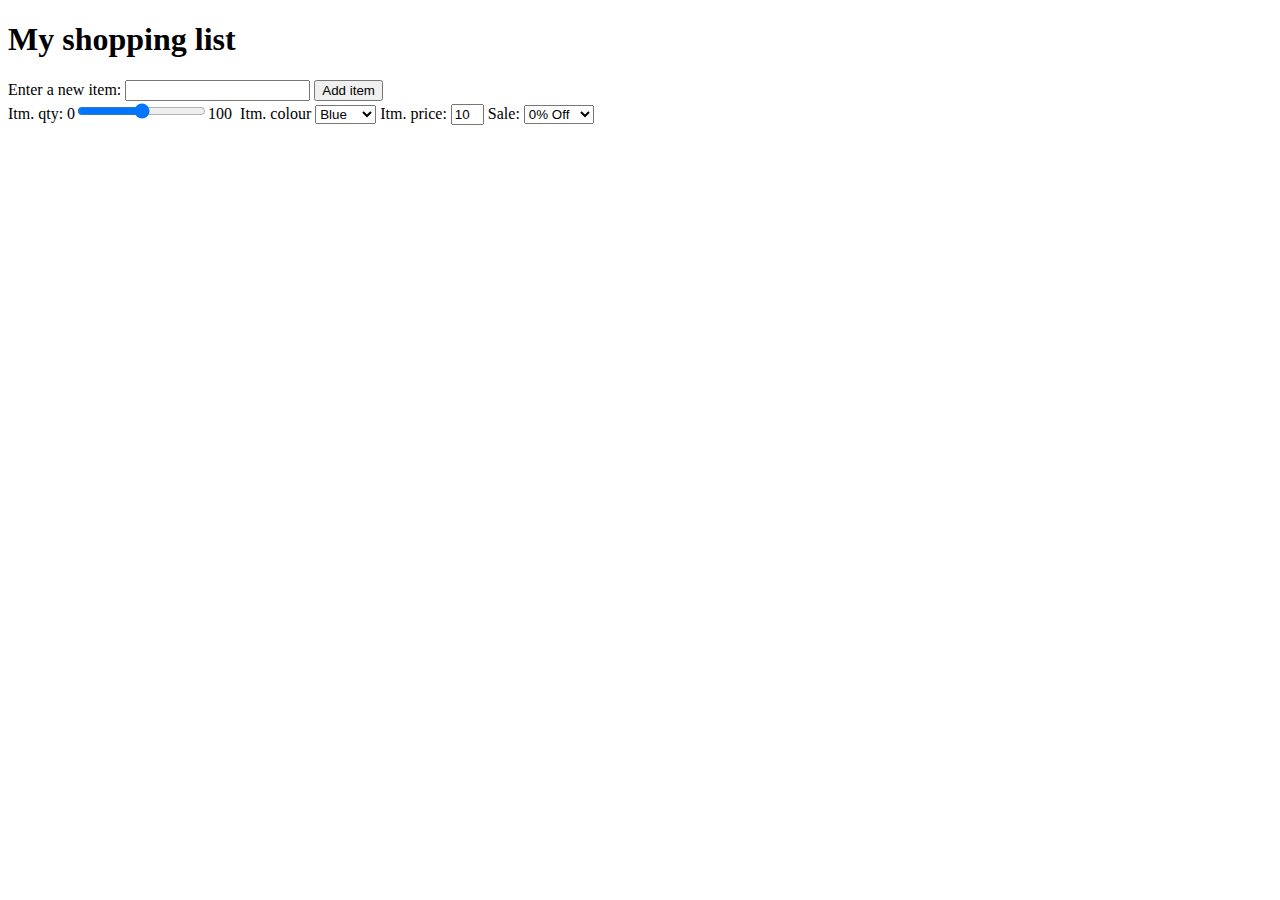
==== checkout.html @ 36e88091 "done" ====
<!DOCTYPE html>
<html lang="en">
<head>
    <meta charset="UTF-8">
    <meta name="viewport" content="width=device-width, initial-scale=1.0">
    <meta http-equiv="X-UA-Compatible" content="ie=edge">
    <title>CheckoutBasket</title>
    <link rel="stylesheet" href="css/checkout.css">
</head>
<body>
  <h1>My shopping list</h1>
    <!--
    <section>
    <input type="text" class="display" value="Mickey">
    <button class="click-me">ClickMe</button>
    </section>

    <form method="POST" action="https://formspree.io/xrgbpzdw">
-->
   
    <!--     
    <section>    
    <input type="submit" value="Send to Email" style="align: left">
    </section>    
    <br><br><br><br>
        -->
        
    <section>
    <label for="item">Enter a new item:</label>
    <input type="text" name="item" class="itemTxt">
    
    <button class="addItem">Add item</button>
    <br><label for="itmRange">Itm. qty:</label>
    0<input type="range" name="itmRange" class="rngBar" value="50">100
        
    <label for="itmColor">
    &nbsp;Itm. colour
    </label>
    <select class="color">
    <option value="Blue">Blue</option>
    <option value="Green">Green</option>
    <option value="Yellow">Yellow</option>
    <option value="Black">Black</option>
    </select>
        
    <label for="price">Itm. price:</label>
    <input type="text" class="itemPrice" name="price" value="10"  size="1">
    
        
    <label for="itmDiscount">Sale:</label>
    <select class="discount">
    <option value="0">0% Off</option>
    <option value="50">50% Off</option>
    <option value="25">25% Off</option>
    <option value="10">10% Off</option>
    </select>  

    <ol>

    </ol>
    </section>
   


<script src="js/checkout.js"></script>
</body>
</html>
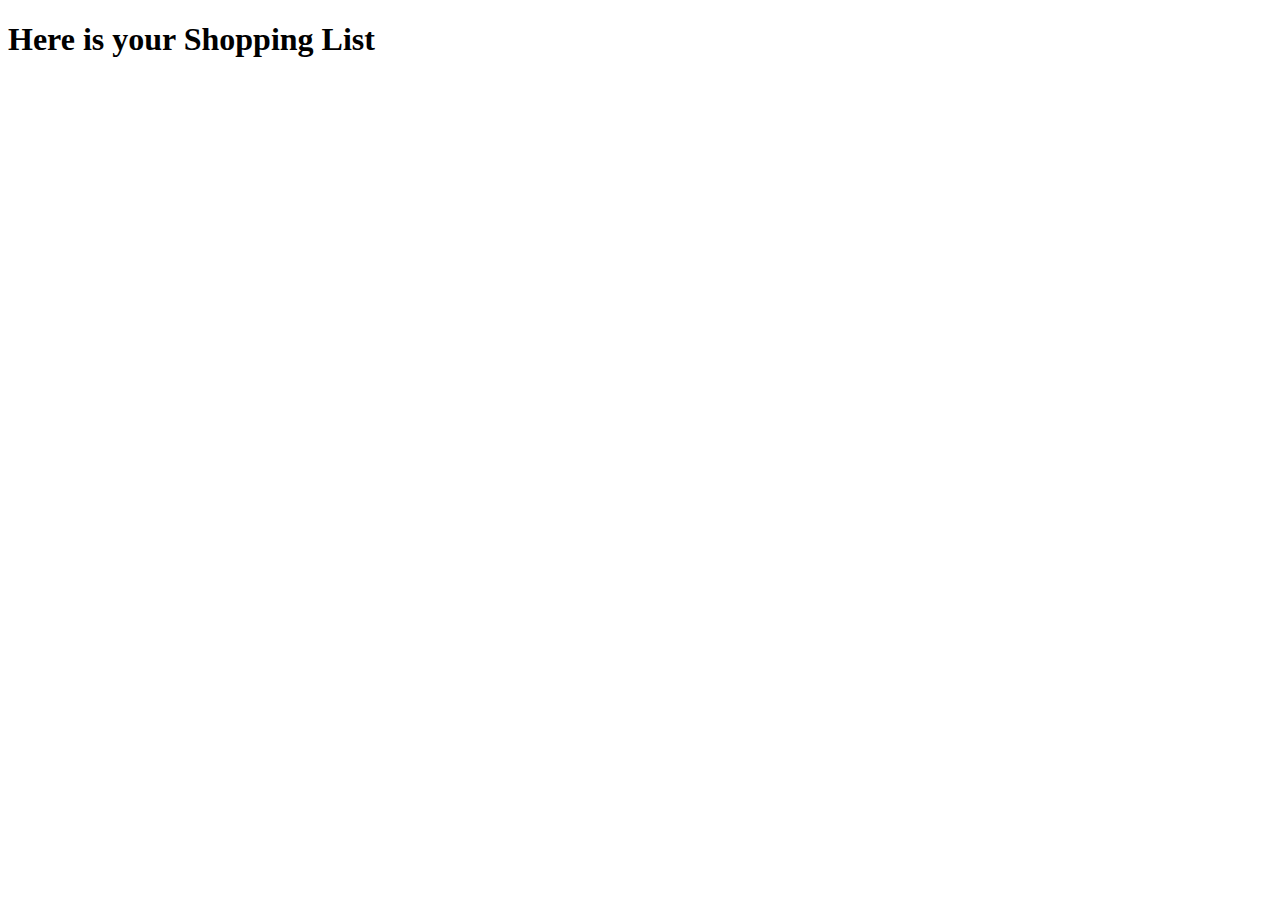
==== commit 1c6fbdd1: "done" ====
--- a/checkout.html
+++ b/checkout.html
@@ -8,60 +8,82 @@
     <link rel="stylesheet" href="css/checkout.css">
 </head>
 <body>
-  <h1>My shopping list</h1>
-    <!--
-    <section>
-    <input type="text" class="display" value="Mickey">
-    <button class="click-me">ClickMe</button>
-    </section>
-
-    <form method="POST" action="https://formspree.io/xrgbpzdw">
--->
-   
-    <!--     
-    <section>    
-    <input type="submit" value="Send to Email" style="align: left">
-    </section>    
-    <br><br><br><br>
-        -->
-        
-    <section>
-    <label for="item">Enter a new item:</label>
-    <input type="text" name="item" class="itemTxt">
+ <h1>Here is your Shopping List</h1>
     
-    <button class="addItem">Add item</button>
-    <br><label for="itmRange">Itm. qty:</label>
-    0<input type="range" name="itmRange" class="rngBar" value="50">100
-        
-    <label for="itmColor">
-    &nbsp;Itm. colour
-    </label>
-    <select class="color">
-    <option value="Blue">Blue</option>
-    <option value="Green">Green</option>
-    <option value="Yellow">Yellow</option>
-    <option value="Black">Black</option>
-    </select>
-        
-    <label for="price">Itm. price:</label>
-    <input type="text" class="itemPrice" name="price" value="10"  size="1">
-    
-        
-    <label for="itmDiscount">Sale:</label>
-    <select class="discount">
-    <option value="0">0% Off</option>
-    <option value="50">50% Off</option>
-    <option value="25">25% Off</option>
-    <option value="10">10% Off</option>
-    </select>  
-
     <ol>
 
     </ol>
-    </section>
+    
+<script>
+             
+        const list = document.querySelector('ol');
+        const input = document.querySelector('input');
+        const button = document.querySelector('button');
+
+        
+    if(localStorage.clickcount != 0){
+        
+        let arrList = JSON.parse(localStorage['mylist']);
+        
+        let myList = [];
+        
+        myList = arrList;
+        
+        let k=0;
+        
+        while(k<localStorage.clickcount){
+              
+        let myItem = myList[k].name +
+        " (quantity: " + myList[k].quantity +
+        ", colour: " + myList[k].color +
+        ", discount: " + myList[k].sale + "% Off" +
+        ", price: $" + myList[k].price +
+        ",  sale price: $"+
+        myList[k].salePrice
+        +")"; 
+              
+      
+            const listItem = document.createElement('li');
+            const listText = document.createElement('span');
+            const listBtn = document.createElement('button');
+
+            listItem.appendChild(listText);
+            listText.textContent = myItem;
+
+
+            listItem.appendChild(listBtn);
+            listBtn.textContent = 'Delete';
+            list.appendChild(listItem);
+            
+            listBtn.onclick = function(e) {
+            list.removeChild(listItem);
+                
+                var myList = JSON.parse(localStorage['mylist']);
+                
+                let arrList =[];
+                
+                arrList = myList;
+                
+                arrList.pop();
+                
+              localStorage['mylist'] = JSON.stringify(arrList);
+                
+                localStorage.clickcount = localStorage.clickcount -1;
+                                
+            }
+                  k++;
+            
+
+                  
+        }//end while
+        
+        }//end if(localStorage.clickcount != 0)
+  
+</script>
    
 
-
+<!--
 <script src="js/checkout.js"></script>
+-->
 </body>
 </html>--- a/css/checkout.css
+++ b/css/checkout.css
@@ -0,0 +1,9 @@
+li {
+        margin-bottom: 10px;
+      }
+
+      li button {
+        font-size: 8px;
+        margin-left: 20px;
+        color: #666;
+      }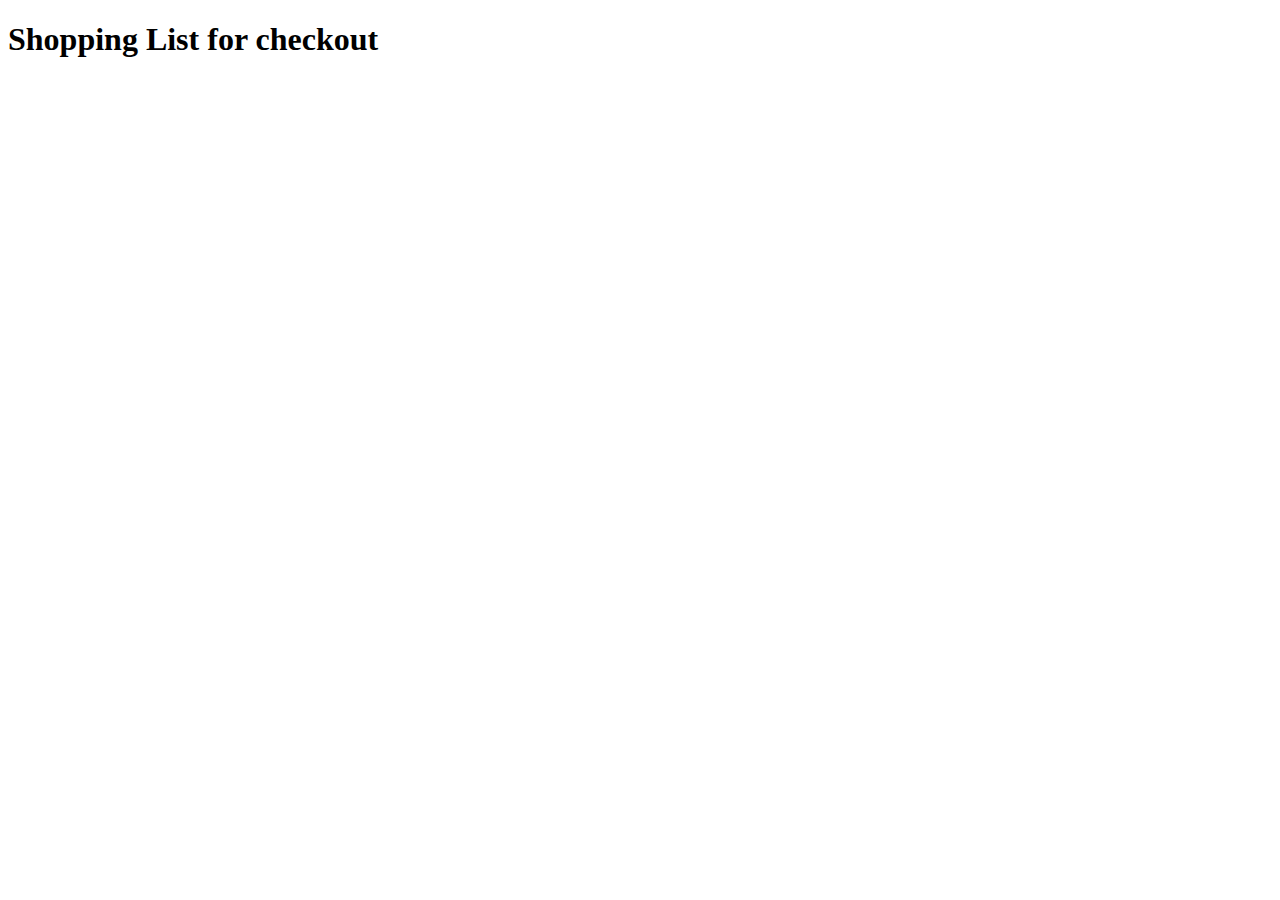
==== commit cdaeda06: "done" ====
--- a/checkout.html
+++ b/checkout.html
@@ -8,7 +8,7 @@
     <link rel="stylesheet" href="css/checkout.css">
 </head>
 <body>
- <h1>Here is your Shopping List</h1>
+ <h1>Shopping List for checkout</h1>
     
     <ol>
 
